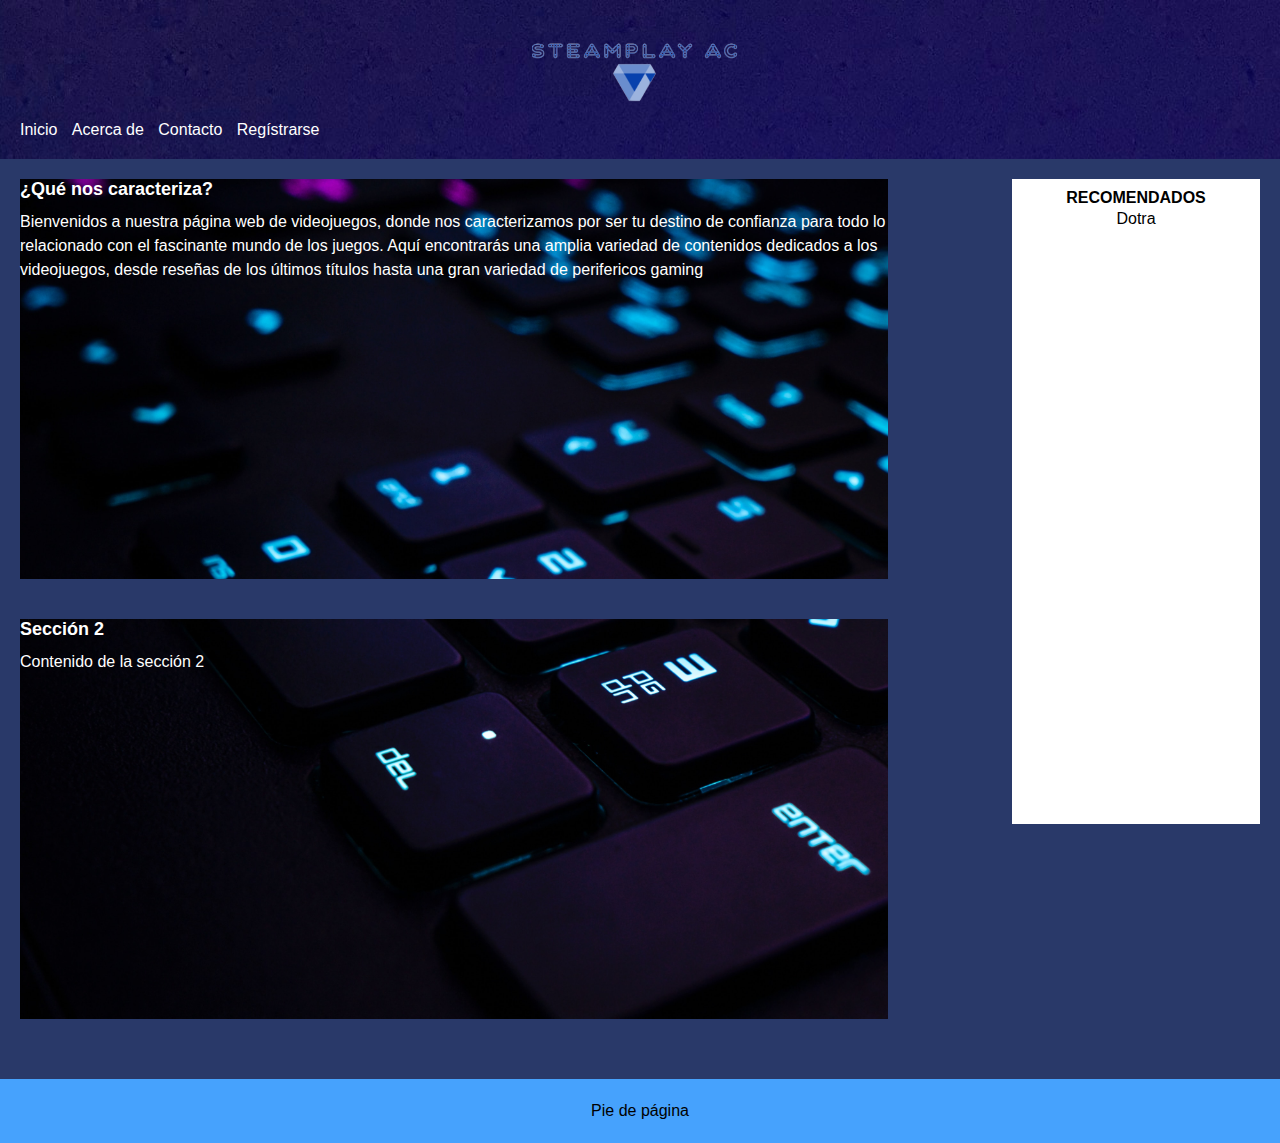
==== index.html @ fa9f272d "primera" ====
<!DOCTYPE html>
<html>
<head>
  <meta charset="UTF-8">
  <title>STEAMPLAY</title>
  <link rel="stylesheet" href="style.css">
  <script src="script.js"></script>
</head>
<body>
  <header>
    <img src="Imagenes/logo-removebg-preview.png">
    <nav>
      <ul>
        <li><a href="#">Inicio</a></li>
        <li><a href="#">Acerca de</a></li>
        <li><a href="#">Contacto</a></li>
        <li><a href="registro.html"> Regístrarse </a></li>
      </ul>
    </nav>
  </header>


  
  <main>

    
  <aside>
    <ul>
       <h4> RECOMENDADOS</h4>
       <p> Dotra</p> <br>
    </ul>
    </aside>

    <section> 
      <div class="Sec1">
      <h2> ¿Qué nos caracteriza?</h2>
      <p>Bienvenidos a nuestra página web de videojuegos, donde nos caracterizamos por ser tu destino de confianza para todo lo relacionado con el fascinante mundo de los juegos. 
        Aquí encontrarás una amplia variedad de contenidos dedicados a los videojuegos, desde reseñas de los últimos títulos hasta una gran variedad de perifericos gaming </p>
    </section>
      </div>  
    
    <section>
      <h2>Sección 2</h2>
      <p>Contenido de la sección 2</p>
    </section>
  </main>


  
  
  <footer>
    <p>Pie de página</p>
  </footer>
</body>
</html>
---- style.css ----
/* Reset de estilos */
* {
    margin: 0;
    padding: 0;
    box-sizing: border-box;
  }
  
  /* Estilo del cuerpo de la página */
  body {
    font-family: sans-serif;
    background-color: #293969;
    color: black;
    min-height: 100vh;
    display: flex;
    flex-direction: column;
  }
  
  /* Estilo del encabezado */
  header {
    font-family: Verdana, Geneva, Tahoma, sans-serif;
    background-image: url(Imagenes/ivan-mercado-Vn23hKQUNds-unsplash.jpg);    
    padding: 20px;
    color: white;
  }
  header img{
    width: 20%;
    display: block;
    margin-left: auto;
    margin-right: auto;
  }
  
  header h1 {
    text-align: center;
    font-size: 50px;
    margin-bottom: 10px;
  }
  
  nav ul {
    list-style: none;
  }
  
  nav ul li {
    display: inline;
    margin-right: 10px;
  }
  
  nav ul li a {
    color: white;
    text-decoration: none;
  }
/* Estilo del aside*/

aside{
    float:right;
    width: 20%;
    background-color: white;
    padding: 10px;
    height: 645px;
    text-align: center;
    display:block;
}
  
  
  /* Estilo del contenido principal */
  main {
    flex: 1;
    padding: 20px;
  }
  
  section {
    width: 70%;
    height: 400px;
    background-image: url(Imagenes/christopher-farrugia-2yQtqBqzDRo-unsplash.jpg);
    background-size: cover;
    background-repeat: no-repeat;
    background-position: left;
    background-attachment: fixed;
    margin-bottom: 40px;
    color: white;
  }

.sec1 div{
    text-justify: auto;
    text-align: center;
  }
  
  
  h2 {
    font-size: 18px;
    margin-bottom: 10px;
  }
  
  p {
    line-height: 1.5;
  }

  
  /* Estilo del pie de página */
  footer {
    background-color: #46A2FD;
    padding: 20px;
    color: black;
    text-align: center;
    margin-top: auto;
  }
  
  /* Estilos responsive */
  @media (max-width: 768px) {
    header {
      padding: 10px;
    }
  
    header h1 {
      font-size: 20px;
    }
  
    nav ul li {
      display: block;
      margin-bottom: 10px;
    }
  
    main {
      padding: 10px;
    }
    aside {
        padding: 10px;
      }
  }
  
  @media (max-width: 480px) {
    header h1 {
      font-size: 18px;
    }
  
    nav ul li {
      margin-right: 0;
    }
  }
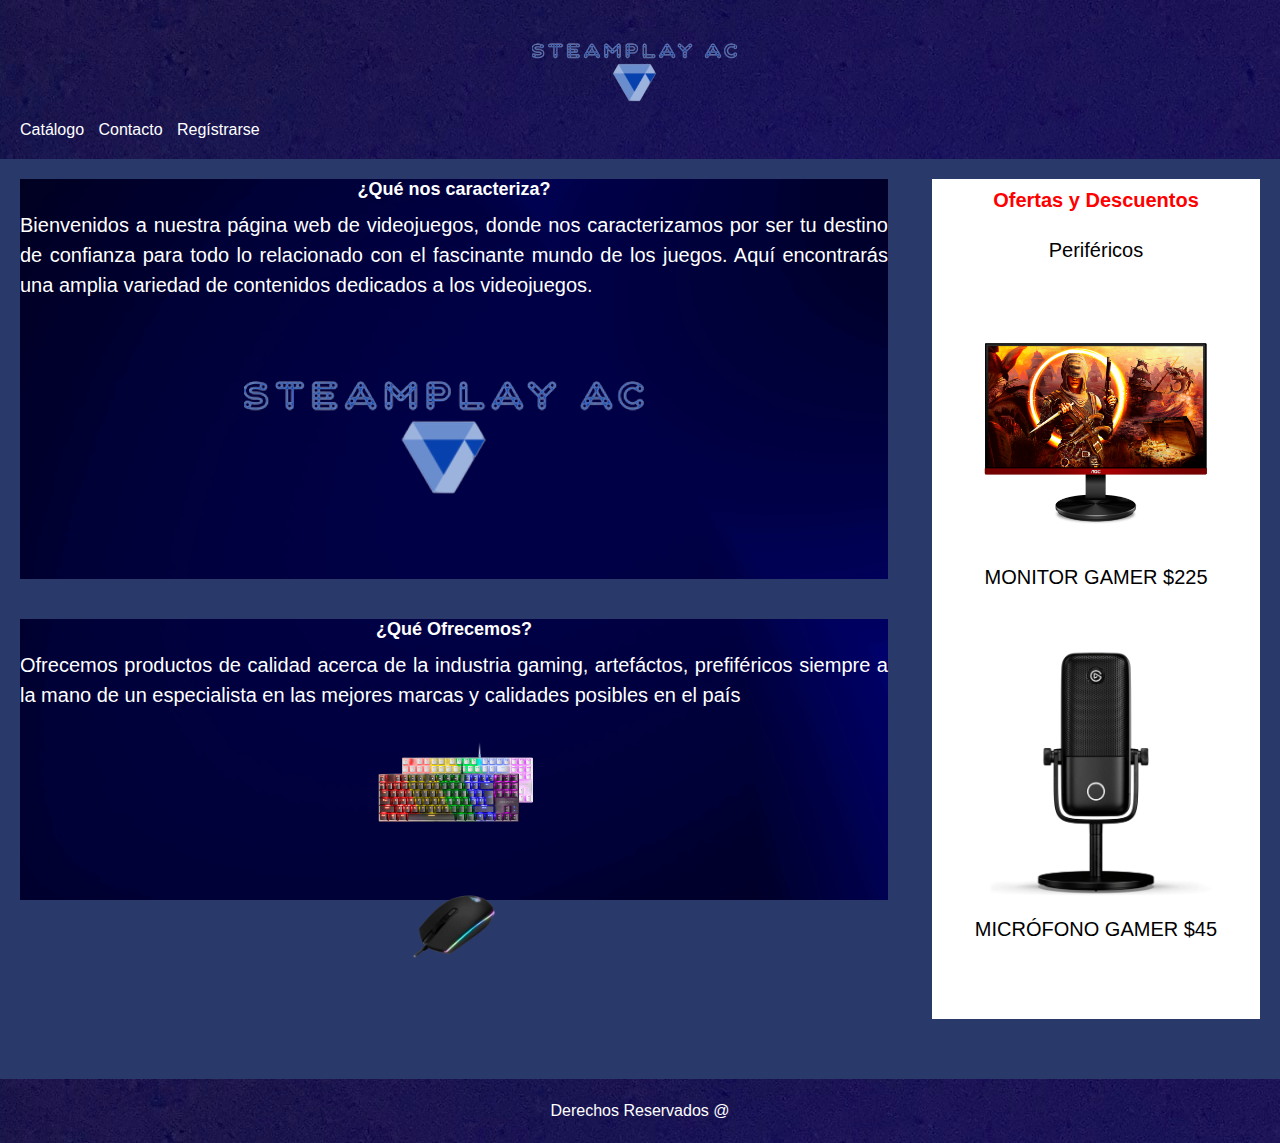
==== commit b4e11afa: "segundo cambio" ====
--- a/index.html
+++ b/index.html
@@ -12,8 +12,7 @@
     <img src="Imagenes/logo-removebg-preview.png">
     <nav>
       <ul>
-        <li><a href="#">Inicio</a></li>
-        <li><a href="#">Acerca de</a></li>
+        <li><a href="catalogo.html">Catálogo</a></li>
         <li><a href="#">Contacto</a></li>
         <li><a href="registro.html"> Regístrarse </a></li>
       </ul>
@@ -27,8 +26,12 @@
     
   <aside>
     <ul>
-       <h4> RECOMENDADOS</h4>
-       <p> Dotra</p> <br>
+       <h4> Ofertas y Descuentos</h4> <br> 
+       <p> Periféricos</p> <br><br>  
+       <img src="catalogo/Imagenes/Monitor.png" alt="" width="80%">
+       <p> MONITOR GAMER $225 </p> <br> <br>  
+       <img src="catalogo/Imagenes/Microfono.png" alt="" width="80%">
+       <p>MICRÓFONO GAMER $45</p>
     </ul>
     </aside>
 
@@ -36,13 +39,18 @@
       <div class="Sec1">
       <h2> ¿Qué nos caracteriza?</h2>
       <p>Bienvenidos a nuestra página web de videojuegos, donde nos caracterizamos por ser tu destino de confianza para todo lo relacionado con el fascinante mundo de los juegos. 
-        Aquí encontrarás una amplia variedad de contenidos dedicados a los videojuegos, desde reseñas de los últimos títulos hasta una gran variedad de perifericos gaming </p>
+        Aquí encontrarás una amplia variedad de contenidos dedicados a los videojuegos. </p> <br> <br>
+        <img src="Imagenes/logo-removebg-preview.png">
     </section>
       </div>  
     
     <section>
-      <h2>Sección 2</h2>
-      <p>Contenido de la sección 2</p>
+      <h2>¿Qué Ofrecemos?</h2> 
+      <p>Ofrecemos productos de calidad acerca de la industria gaming, artefáctos, prefiféricos siempre a la mano de un especialista 
+        en las mejores marcas y calidades posibles en el país 
+      </p>
+      <img src="catalogo/Imagenes/Tecladorgb.png" alt="" width="20%">
+      <img src="catalogo/Imagenes/mause.png" alt="" width="10%">
     </section>
   </main>
 
@@ -50,7 +58,7 @@
   
   
   <footer>
-    <p>Pie de página</p>
+    <p>Derechos Reservados @</p>
   </footer>
 </body>
 </html>--- a/style.css
+++ b/style.css
@@ -51,13 +51,19 @@
 /* Estilo del aside*/
 
 aside{
+  font-size: 20px;
+  font-family: 'Gill Sans', 'Gill Sans MT', Calibri, 'Trebuchet MS', sans-serif;
     float:right;
-    width: 20%;
+    width: 328px;
     background-color: white;
     padding: 10px;
-    height: 645px;
+    height: 840px;
     text-align: center;
-    display:block;
+    display:block
+}
+aside h4{
+  color: red;
+  padding: auto;
 }
   
   
@@ -68,9 +74,10 @@
   }
   
   section {
+    font-family: 'Gill Sans', 'Gill Sans MT', Calibri, 'Trebuchet MS', sans-serif;
     width: 70%;
     height: 400px;
-    background-image: url(Imagenes/christopher-farrugia-2yQtqBqzDRo-unsplash.jpg);
+    background-image: url(Imagenes/fondo\ section.jpg);
     background-size: cover;
     background-repeat: no-repeat;
     background-position: left;
@@ -78,11 +85,23 @@
     margin-bottom: 40px;
     color: white;
   }
+  section img {
 
-.sec1 div{
-    text-justify: auto;
-    text-align: center;
+    width: 50%%;
+    display: block;
+    margin-left: auto;
+    margin-right: auto;
+    margin-top: auto;
   }
+
+section h2 {
+  text-align: center;
+}
+
+section p {
+  text-align: justify;
+  font-size: 20px;
+}
   
   
   h2 {
@@ -97,9 +116,11 @@
   
   /* Estilo del pie de página */
   footer {
-    background-color: #46A2FD;
+    
+    font-family: Verdana, Geneva, Tahoma, sans-serif;
+    background-image: url(Imagenes/ivan-mercado-Vn23hKQUNds-unsplash.jpg);    
     padding: 20px;
-    color: black;
+    color: white;
     text-align: center;
     margin-top: auto;
   }
